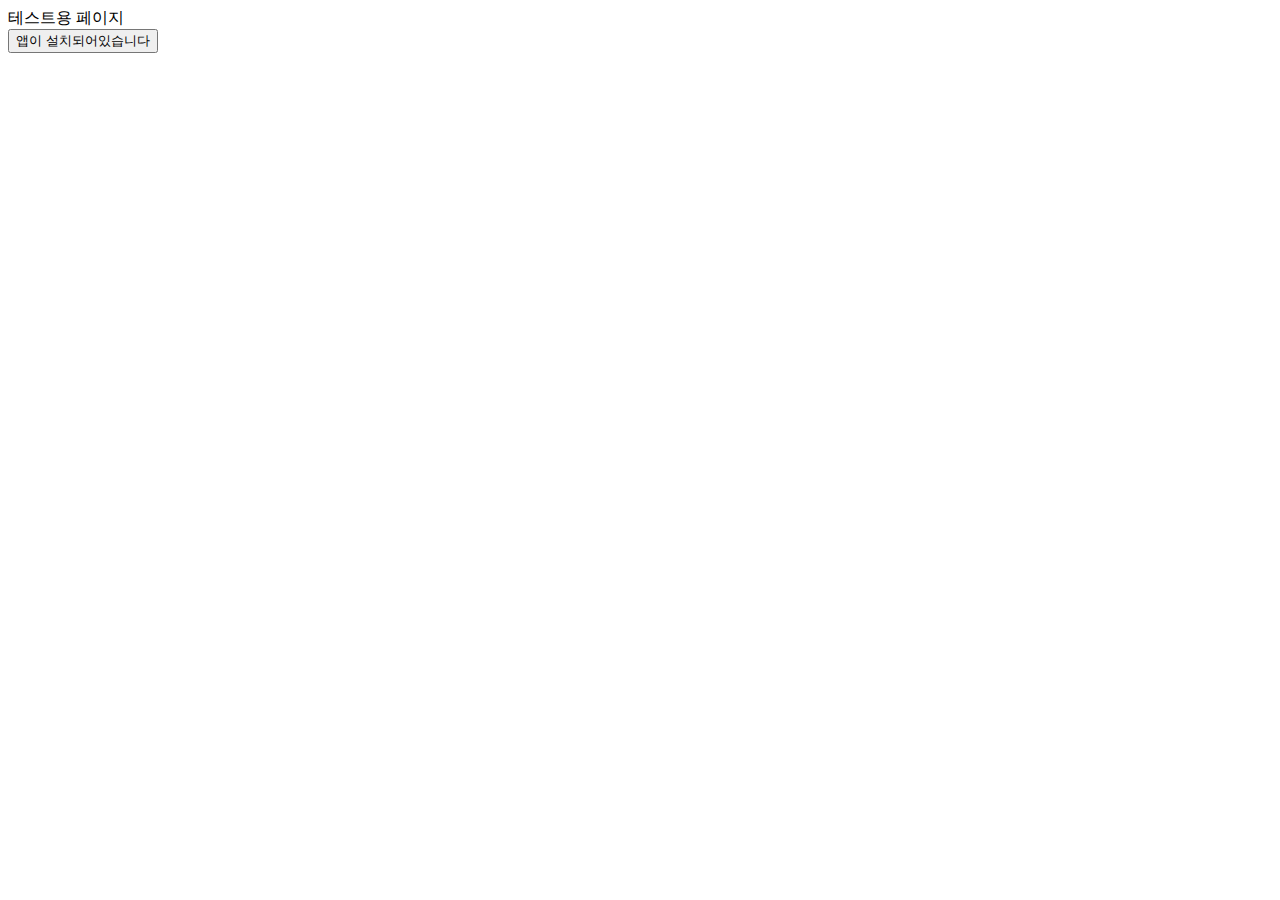
==== main/index.html @ 6c9d21e1 "수정" ====
<!DOCTYPE html>
<html lang="en">
<head>
	<meta charset="UTF-8">
	<meta http-equiv="X-UA-Compatible" content="IE=edge">
	<meta name="viewport" content="width=device-width, initial-scale=1.0">
	<title>PWA - test</title>
	<link rel="manifest" href="/manifest.json" />
	<link rel="apple-touch-icon" href="/share/images/icons/icon-152x152.png" />
	<meta name="apple-mobile-web-app-capable" content="yes" />
	<meta name="apple-mobile-web-app-status-bar-style" content="black" />
	<meta name="apple-mobile-web-app-title" content="pwa-test" />
	<meta name="description" content="pwa-test" />
	<meta name="theme-color" content="#000" />
	<link rel="stylesheet" href="/share/style.css">
	<script src="/share/script.js"></script>
</head>
<body>
	테스트용 페이지
	<div>
		<button id="add-btn" style="display:none">APP 설치</button>
	</div>
	<div>
		<button id="installed-btn">앱이 설치되어있습니다</button>
	</div>

	<div id="install-pop" style="display:none;">
		<button type="button" class="pwa" onclick="addToHomeScreen()">홈화면에 추가</button>
		<button type="button" id="close-btn">닫기</button>
	</div>
	<div id="ios-install-pop" style="display:none">
		<div class="content">
			<strong>아이폰 앱설치방법입니다</strong>
			<div class="row">
				1. <img src="/share/images/ios-icon.png" alt="icon"> 화면하단중앙에서 왼쪽모양의 버튼 클릭
			</div>
			<div class="row">2. '홈 화면에 추가'를 눌러주세요</div>
		<button type="button" id="ios-close-btn">닫기</button>
	</div>
	<style>
		
	</style>
	<script>
		if ("serviceWorker" in navigator) {
		  window.addEventListener("load", () => {
			navigator.serviceWorker.register("/service-worker.js");
		  });
		}
		var deferredPrompt;
		var addBtn = document.querySelector('#add-btn');
		var installedBtn = document.querySelector('#installed-btn');
		var iosPop = document.getElementById('install-pop');

		if(isThisDeviceRunningiOS()){
			addBtn.style.display = 'block'
			installedBtn.style.display = 'none'
		}

		window.addEventListener('beforeinstallprompt', (e) => {

			e.preventDefault();
			deferredPrompt = e;
			addBtn.style.display = 'block'
			installedBtn.style.display = 'none'

			addBtn.addEventListener('click', function(e){
				if(!isThisDeviceRunningiOS()){
					deferredPrompt.prompt();
					deferredPrompt.userChoice.then((choiceResult) => {						
						if (choiceResult.outcome === 'accepted') {
							addBtn.style.display = 'none'
							installedBtn.style.display = 'block'
						}
						deferredPrompt = null;
					});
				}else{
					iosPop.style.display = 'block'					
				}				
			})
		});
				
		var closeBtn = document.querySelector('#close-btn')
		closeBtn.addEventListener('click', function(e){
			e.stopPropagation()
			installPop.style.display = 'none';
		})

		var iosCloseBtn = document.querySelector('#ios-close-btn')
		iosCloseBtn.addEventListener('click', function(e){
			e.stopPropagation()
			iosPop.style.display = 'none';
		})

		function isThisDeviceRunningiOS(){
			if (['iPad Simulator', 'iPhone Simulator','iPod Simulator', 'iPad','iPhone','iPod'].includes(navigator.platform)){
				return true;
			} else if (navigator.userAgent.includes("Mac") && "ontouchend" in document){
				// iPad on iOS 13  
				return true;
			} else {
				return false;
			}
		}

	  </script>
</body>
</html>
---- share/style.css ----
body{font-family: -apple-system, BlinkMacSystemFont, "Helvetica Neue", "Apple SD Gothic Neo", "Malgun Gothic", "맑은 고딕", sans-serif;}
#install-pop{
	position: fixed;
	right:40px;
	bottom:40px;
	background:#fff;
	border:1px solid #eee;
	padding:20px;	
	border-radius: 16px;
	box-shadow: 0 10px 20px rgba(0,0,0,0.1);		
}
#install-pop button{
	width:160px;
	height:48px;
	background:#fff;
	border:1px solid #eee;
	display:inline-flex;
	align-items: center;
	justify-content: center;
	margin:0 2px;
	cursor: pointer;
	border-radius: 8px;
}
#install-pop .pwa{
	background:#000;
	color:#fff;
	font-weight:bold;
	border:none;
}
#ios-install-pop{
	position: fixed;
	left:50%;
	bottom:40px;
	transform:translateX(-50%);
	background:#fff;
	border:1px solid #eee;
	padding:20px;	
	border-radius: 16px;
	box-shadow: 0 10px 20px rgba(0,0,0,0.1);		
}
#ios-install-pop .row{
	display:flex;
	align-items: center;
	margin-top:10px;
	white-space: nowrap;
	font-size:13px;
}
#ios-install-pop img{
	width:30px;
	height:30px;
}
#ios-install-pop button{
	width:100%;
	height:48px;
	background:#fff;
	border:1px solid #eee;
	display:inline-flex;
	align-items: center;
	justify-content: center;
	margin-top:20px;
	cursor: pointer;
	border-radius: 8px;
}
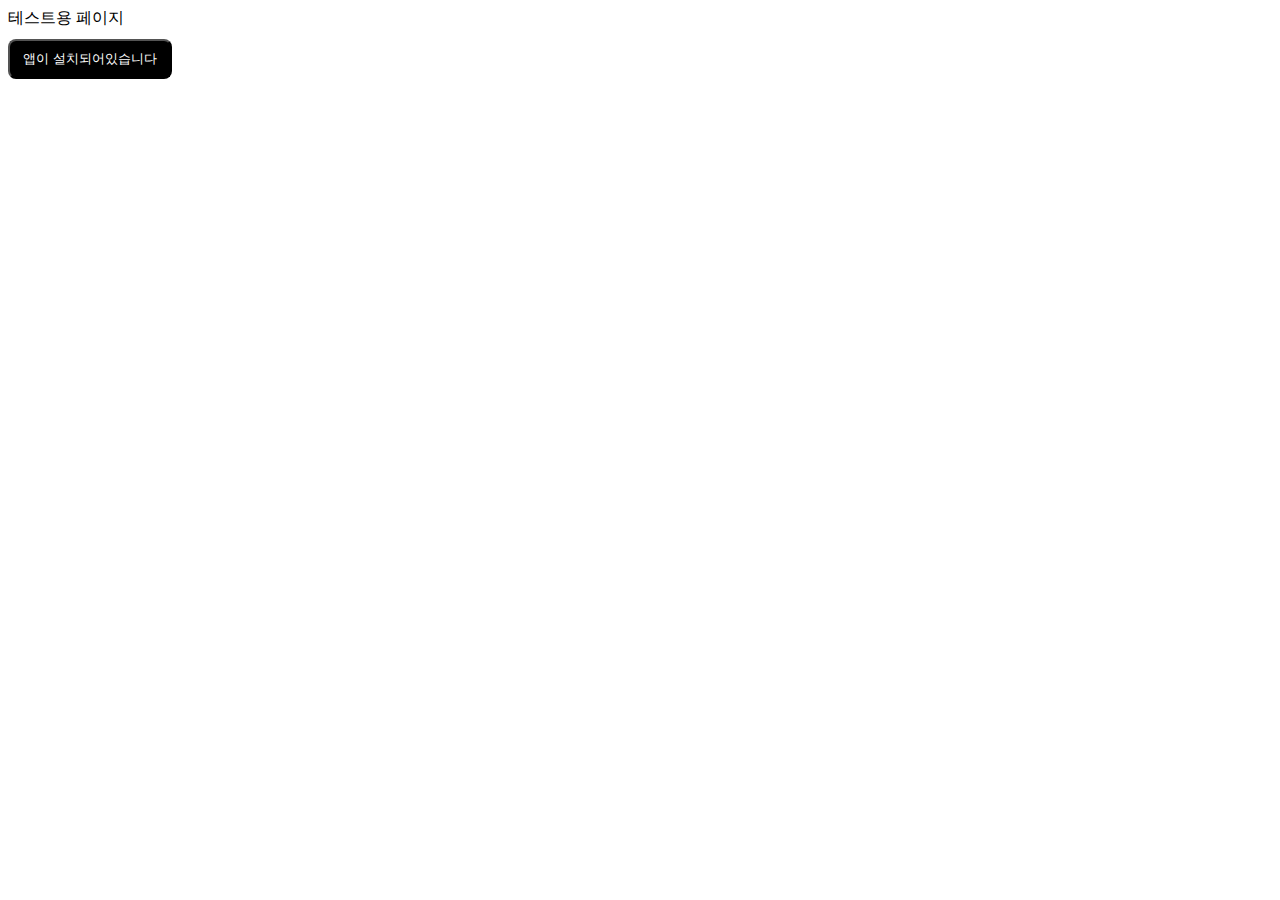
==== commit 13069f4f: "수정" ====
--- a/main/index.html
+++ b/main/index.html
@@ -13,15 +13,14 @@
 	<meta name="description" content="pwa-test" />
 	<meta name="theme-color" content="#000" />
 	<link rel="stylesheet" href="/share/style.css">
-	<script src="/share/script.js"></script>
 </head>
 <body>
 	테스트용 페이지
 	<div>
-		<button id="add-btn" style="display:none">APP 설치</button>
+		<button id="add-btn" class="install-btn" style="display:none">APP 설치</button>
 	</div>
 	<div>
-		<button id="installed-btn">앱이 설치되어있습니다</button>
+		<button id="installed-btn" class="install-btn">앱이 설치되어있습니다</button>
 	</div>
 
 	<div id="install-pop" style="display:none;">
@@ -41,30 +40,36 @@
 		
 	</style>
 	<script>
+
+		//서비스워커 등록
 		if ("serviceWorker" in navigator) {
 		  window.addEventListener("load", () => {
 			navigator.serviceWorker.register("/service-worker.js");
 		  });
 		}
+
+
 		var deferredPrompt;
 		var addBtn = document.querySelector('#add-btn');
 		var installedBtn = document.querySelector('#installed-btn');
-		var iosPop = document.getElementById('install-pop');
+		var iosPop = document.querySelector('#ios-install-pop');
+		
+		//ios로 접속시, app설치버튼에 안내문구팝업 등록
+		if(isThisDeviceRunningiOS()){
+			addBtn.style.display = 'block';
+			installedBtn.style.display = 'none';
+			addBtn.addEventListener('click', function(e){
+				iosPop.style.display = 'block'			
+			})
+		}else{
+			//일반브라우저 접속시, 크롬의 beforeinstallprompt 이벤트에 콜백등록
+			window.addEventListener('beforeinstallprompt', (e) => {
+				e.preventDefault();
+				deferredPrompt = e;
+				addBtn.style.display = 'block'
+				installedBtn.style.display = 'none'
 
-		if(isThisDeviceRunningiOS()){
-			addBtn.style.display = 'block'
-			installedBtn.style.display = 'none'
-		}
-
-		window.addEventListener('beforeinstallprompt', (e) => {
-
-			e.preventDefault();
-			deferredPrompt = e;
-			addBtn.style.display = 'block'
-			installedBtn.style.display = 'none'
-
-			addBtn.addEventListener('click', function(e){
-				if(!isThisDeviceRunningiOS()){
+				addBtn.addEventListener('click', function(e){
 					deferredPrompt.prompt();
 					deferredPrompt.userChoice.then((choiceResult) => {						
 						if (choiceResult.outcome === 'accepted') {
@@ -72,12 +77,10 @@
 							installedBtn.style.display = 'block'
 						}
 						deferredPrompt = null;
-					});
-				}else{
-					iosPop.style.display = 'block'					
-				}				
-			})
-		});
+					});			
+				})
+			});
+		}
 				
 		var closeBtn = document.querySelector('#close-btn')
 		closeBtn.addEventListener('click', function(e){
--- a/share/style.css
+++ b/share/style.css
@@ -60,4 +60,15 @@
 	margin-top:20px;
 	cursor: pointer;
 	border-radius: 8px;
+}
+.install-btn{
+	min-width:100px;
+	height:40px;
+	padding:0 1em;
+	margin-top:10px;
+	background:#000;
+	color:#fff;
+	white-space: nowrap;
+	border-radius: 8px;
+	cursor: pointer;
 }